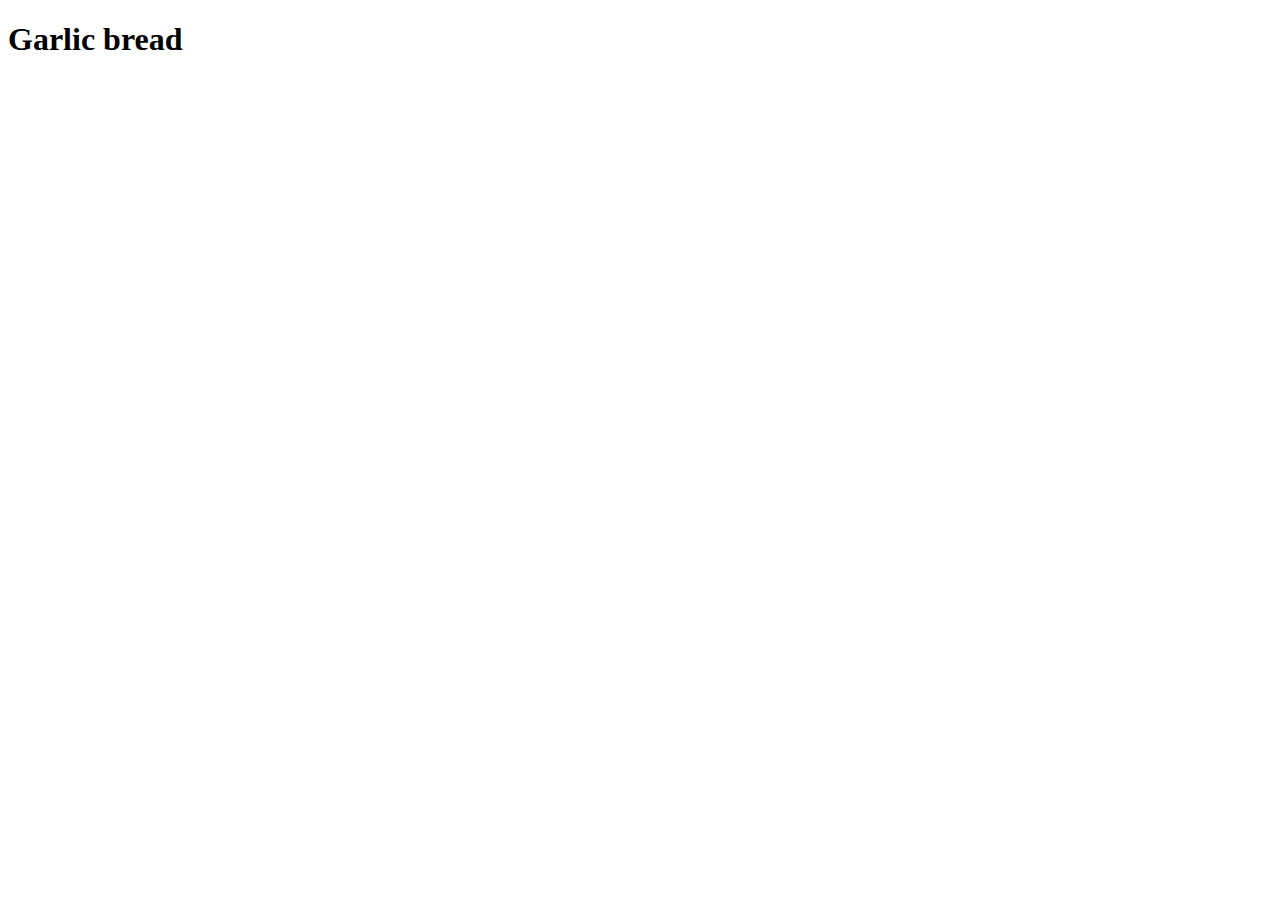
==== recipes/garlic-bread.html @ a3cc4e48 "Add garlic-bread.html, add link to index.html" ====
<!DOCTYPE html>

<html lang="en">
    <head>
        <meta charset="utf-8">
        <title>Garlic bread recipe</title>
    </head>
    <body>
        <h1>Garlic bread</h1>
        
    </body>
</html>
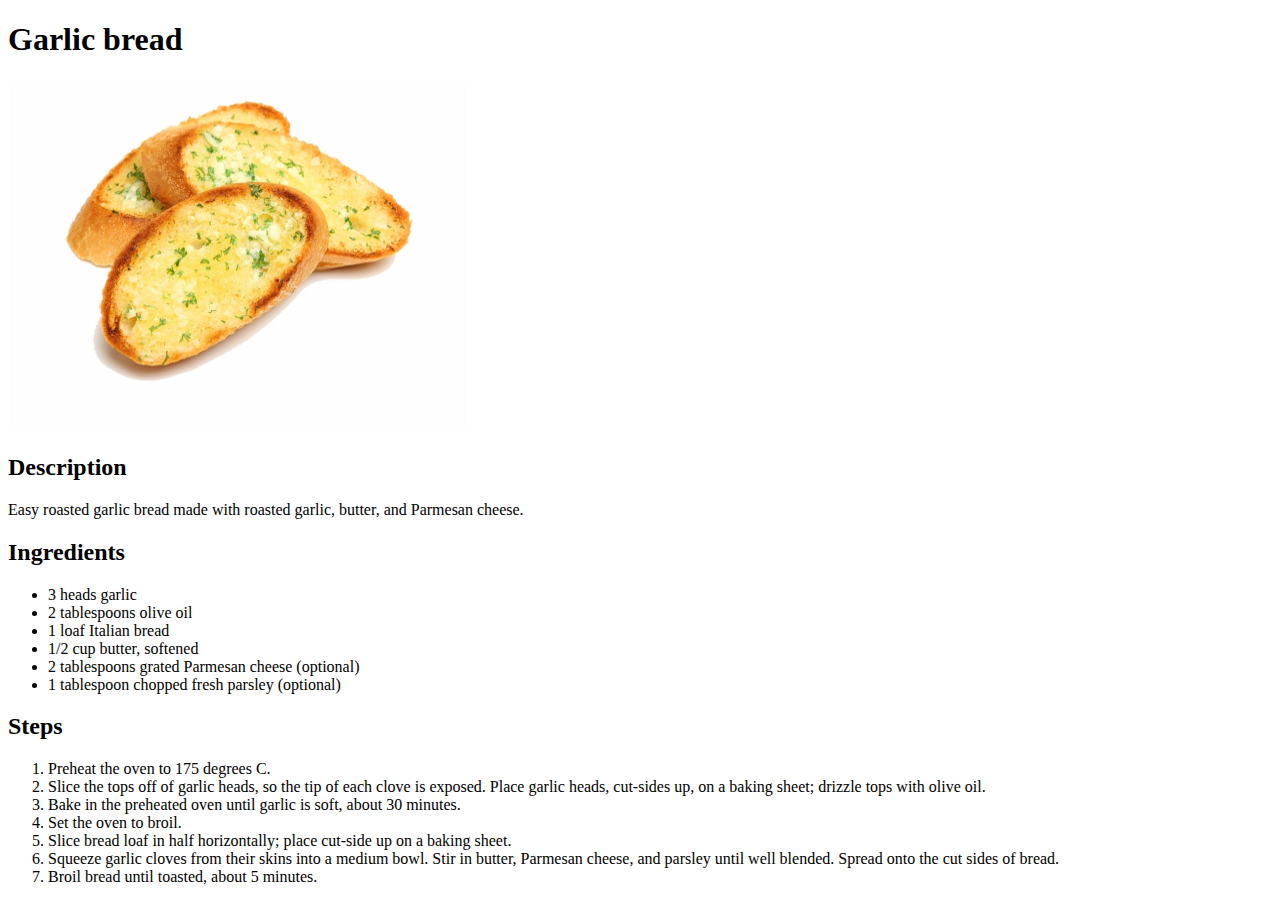
==== commit 7b0aad14: "Add recipe and image to garlic-bread.html" ====
--- a/recipes/garlic-bread.html
+++ b/recipes/garlic-bread.html
@@ -7,6 +7,30 @@
     </head>
     <body>
         <h1>Garlic bread</h1>
-        
+        <img src="recipes-images/garlic-bread.jpg" alt="three slices of garlic bread" height="350" width="460">
+
+        <h2>Description</h2>
+        <p>Easy roasted garlic bread made with roasted garlic, butter, and Parmesan cheese.</p>
+
+        <h2>Ingredients</h2>
+        <ul>
+            <li>3 heads garlic</li>
+            <li>2 tablespoons olive oil</li>
+            <li>1 loaf Italian bread</li>
+            <li>1/2 cup butter, softened</li>
+            <li>2 tablespoons grated Parmesan cheese (optional)</li>
+            <li>1 tablespoon chopped fresh parsley (optional)</li>
+        </ul>
+
+        <h2>Steps</h2>
+        <ol>
+            <li>Preheat the oven to 175 degrees C.</li>
+            <li>Slice the tops off of garlic heads, so the tip of each clove is exposed. Place garlic heads, cut-sides up, on a baking sheet; drizzle tops with olive oil.</li>
+            <li>Bake in the preheated oven until garlic is soft, about 30 minutes.</li>
+            <li>Set the oven to broil.</li>
+            <li>Slice bread loaf in half horizontally; place cut-side up on a baking sheet.</li>
+            <li>Squeeze garlic cloves from their skins into a medium bowl. Stir in butter, Parmesan cheese, and parsley until well blended. Spread onto the cut sides of bread.</li>
+            <li>Broil bread until toasted, about 5 minutes.</li>
+        </ol>
     </body>
 </html>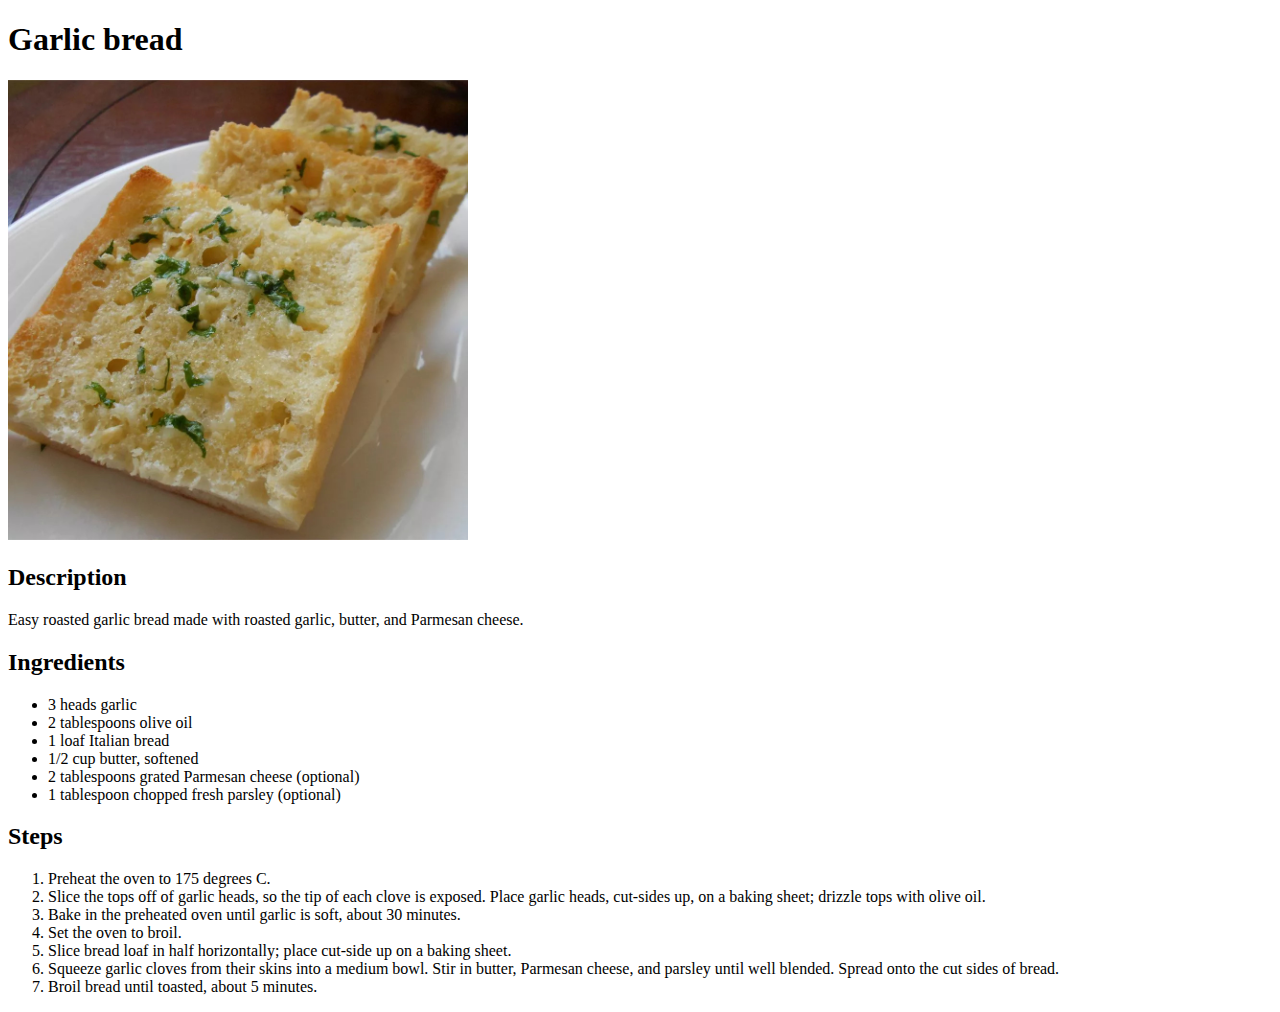
==== commit 9e78a572: "Change picture of garlic bread" ====
--- a/recipes/garlic-bread.html
+++ b/recipes/garlic-bread.html
@@ -7,7 +7,7 @@
     </head>
     <body>
         <h1>Garlic bread</h1>
-        <img src="recipes-images/garlic-bread.jpg" alt="three slices of garlic bread" height="350" width="460">
+        <img src="recipes-images/garlic-bread.jpg" alt="three slices of garlic bread" height="460" width="460">
 
         <h2>Description</h2>
         <p>Easy roasted garlic bread made with roasted garlic, butter, and Parmesan cheese.</p>
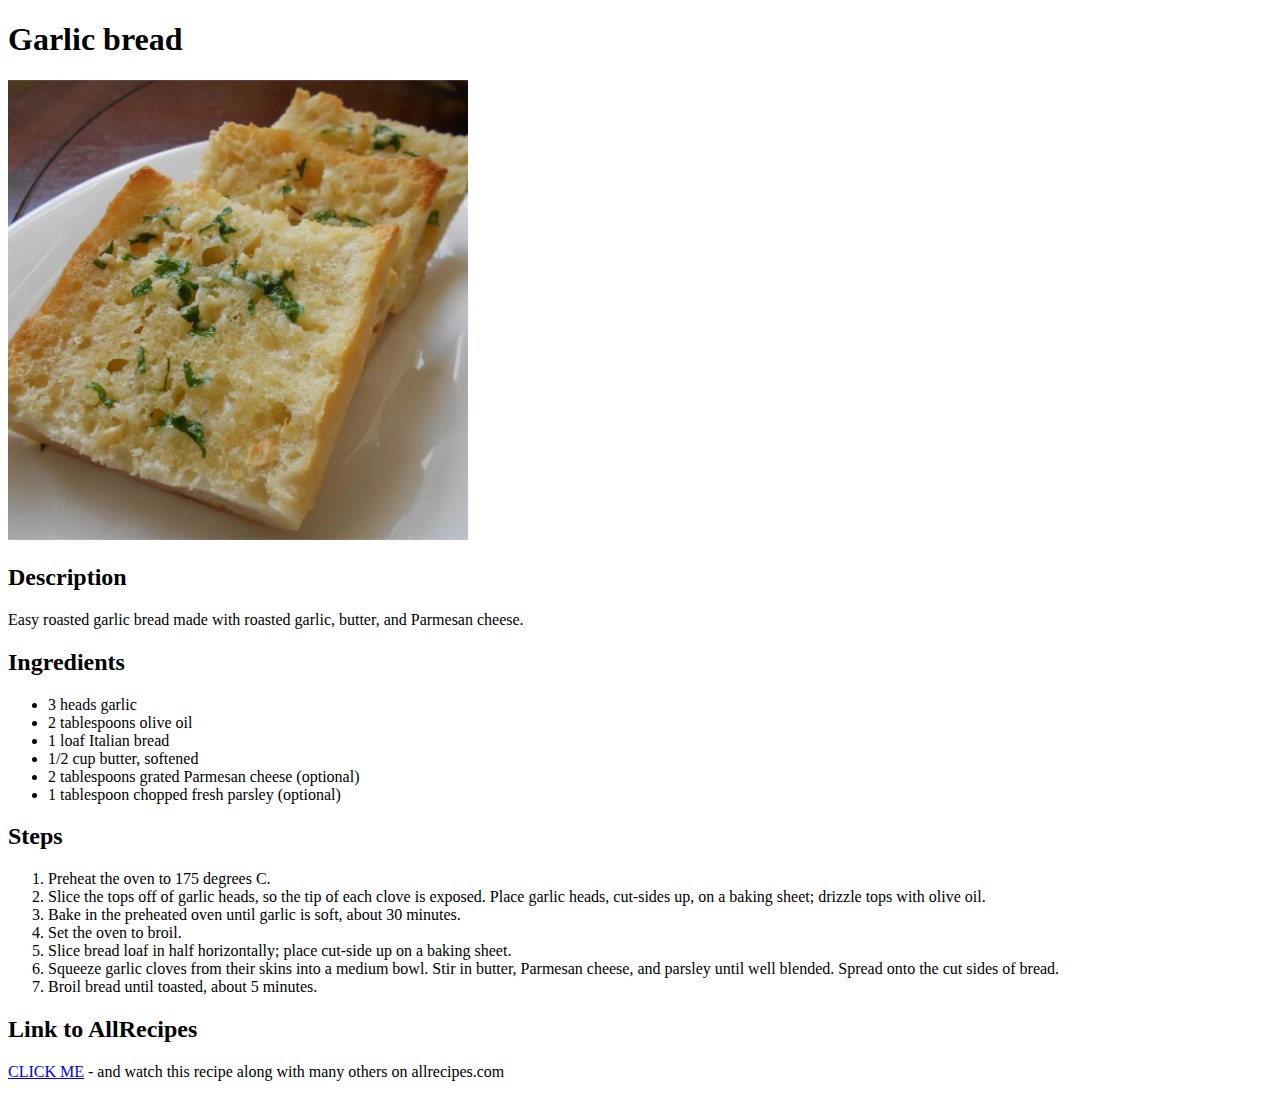
==== commit 3c31d32b: "Add allrecipes.com link to every recipe page" ====
--- a/recipes/garlic-bread.html
+++ b/recipes/garlic-bread.html
@@ -32,5 +32,11 @@
             <li>Squeeze garlic cloves from their skins into a medium bowl. Stir in butter, Parmesan cheese, and parsley until well blended. Spread onto the cut sides of bread.</li>
             <li>Broil bread until toasted, about 5 minutes.</li>
         </ol>
+
+        <h2>Link to AllRecipes</h2>
+        <p>
+            <a href="https://www.allrecipes.com/recipe/75133/roasted-garlic-bread/">CLICK ME</a>
+            - and watch this recipe along with many others on allrecipes.com
+        </p>
     </body>
 </html>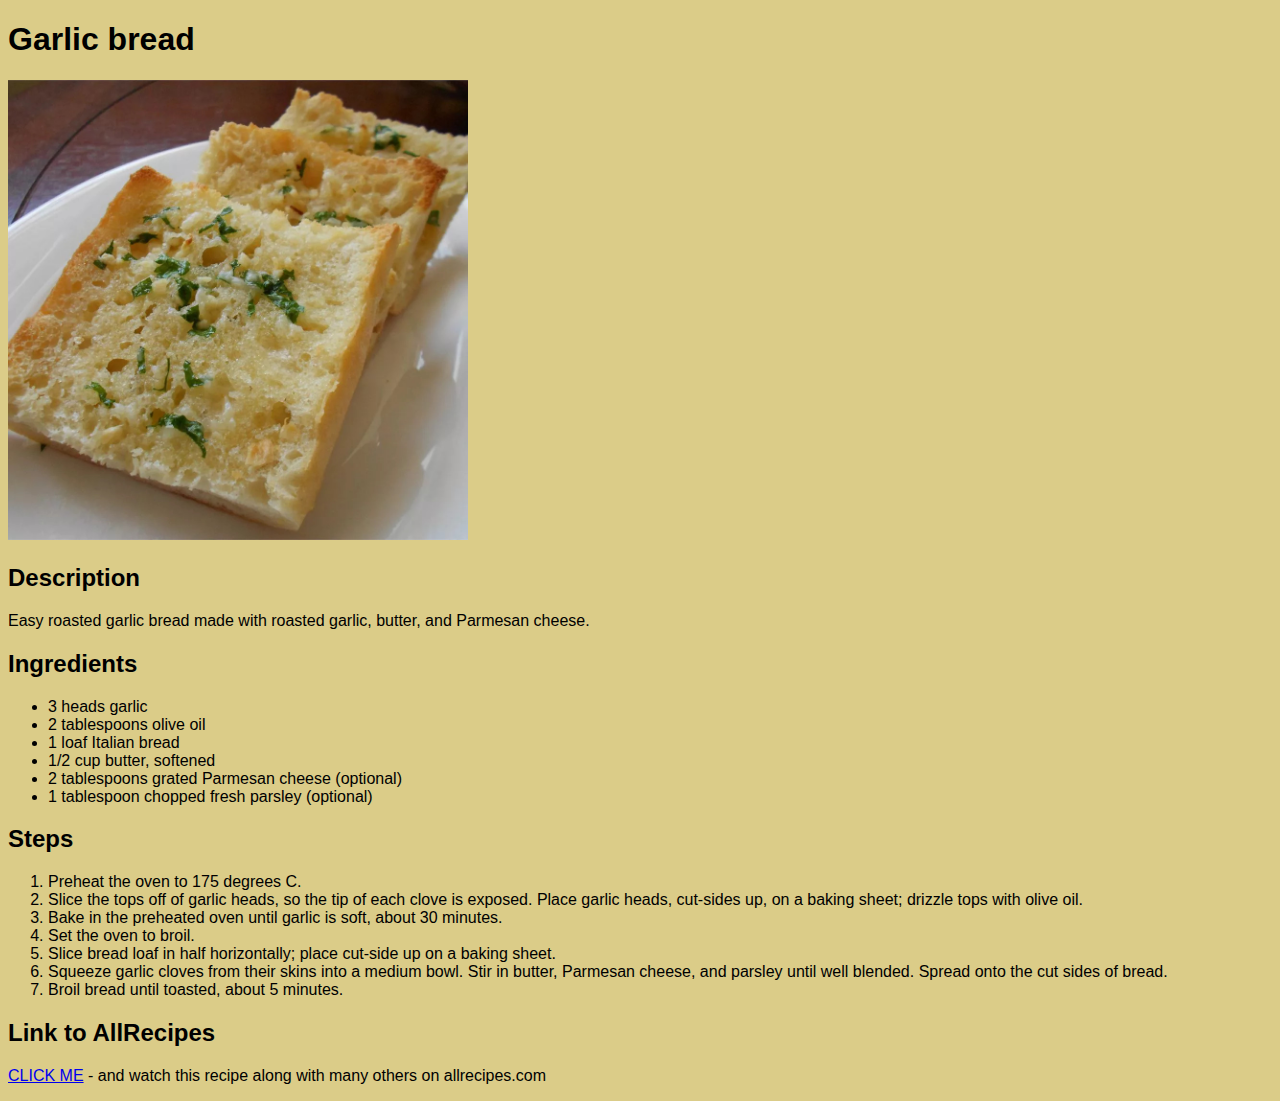
==== commit 52be4f92: "Add background color and font families to recipes pages" ====
--- a/recipes/garlic-bread.html
+++ b/recipes/garlic-bread.html
@@ -3,9 +3,11 @@
 <html lang="en">
     <head>
         <meta charset="utf-8">
+        <meta name="viewport" content="width=device-width, initial-scale=1.0">
         <title>Garlic bread recipe</title>
+        <link rel="stylesheet" href="../styles.css">
     </head>
-    <body>
+    <body class="garlic-bread">
         <h1>Garlic bread</h1>
         <img src="recipes-images/garlic-bread.jpg" alt="three slices of garlic bread" height="460" width="460">
 
--- a/styles.css
+++ b/styles.css
@@ -0,0 +1,22 @@
+.recipe-entries {
+    text-align: center;
+}
+
+.title {
+    text-align: center;
+}
+
+.garlic-bread {
+    font-family: Verdana, Geneva, Tahoma, sans-serif;
+    background-color: rgb(219, 204, 136);
+}
+
+.noodle-soup {
+    font-family: Verdana, Geneva, Tahoma, sans-serif;
+    background-color: rgb(239, 241, 107);
+}
+
+.shakshuka {
+    font-family: Verdana, Geneva, Tahoma, sans-serif;
+    background-color: rgb(214, 155, 66);
+}